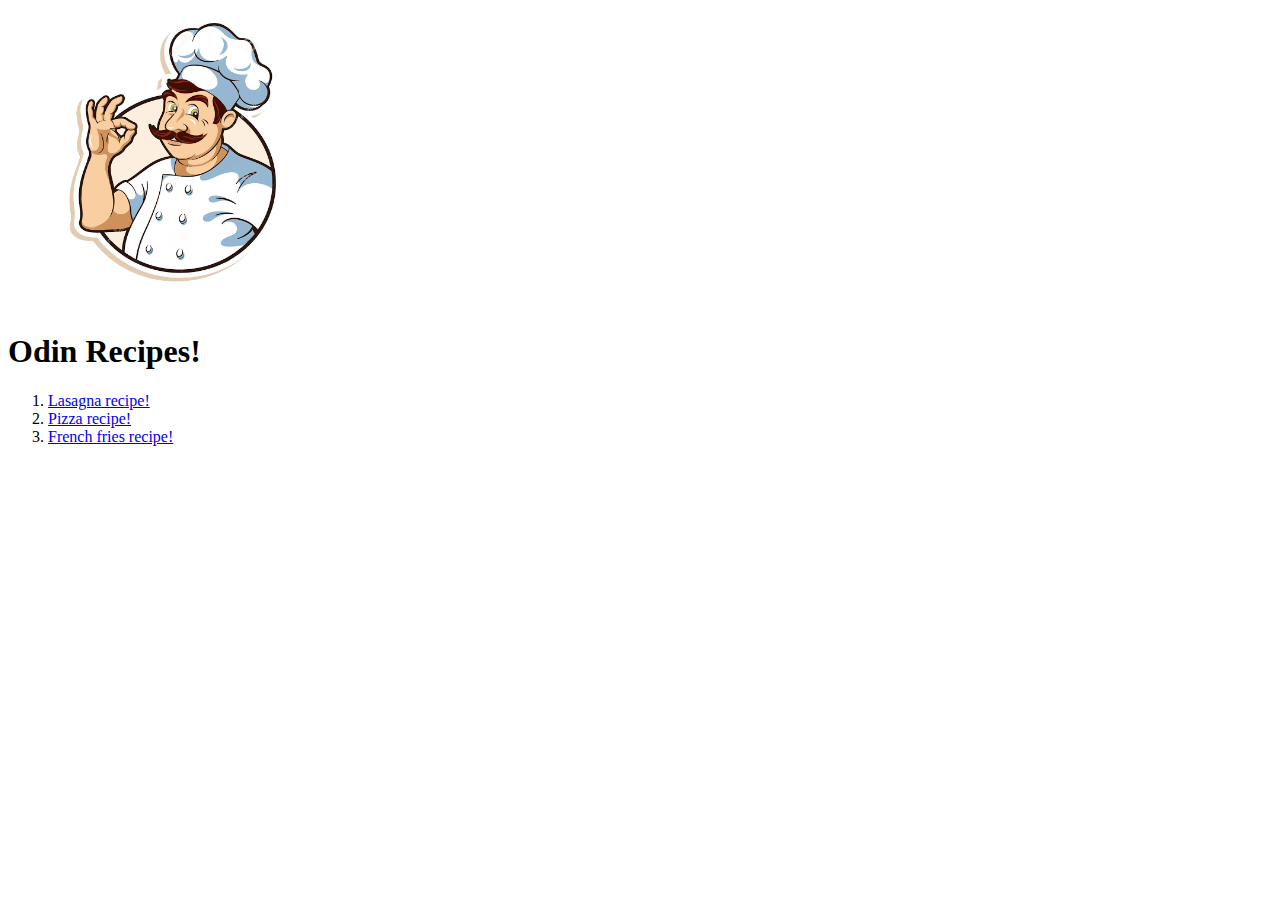
==== Fundamentals/html/Recipes/index.html @ f001f349 "Organização" ====
<!DOCTYPE html>
<html lang="en">
  <head>
    <meta charset="UTF-8" />
    <title>Odin Recipes!</title>
  </head>
  <body>
    <img
      src="./images/chef-logo.png"
      alt="A kitchen chef"
      width="300"
      height="300"
    />
    <h1>Odin Recipes!</h1>
    <ol>
      <li>
        <a href="./lasagna.html">Lasagna recipe!<br /></a>
      </li>

      <li>
        <a href="./pizza.html">Pizza recipe!<br /></a>
      </li>

      <li><a href="./french-fries.html">French fries recipe!</a></li>
    </ol>
  </body>
</html>
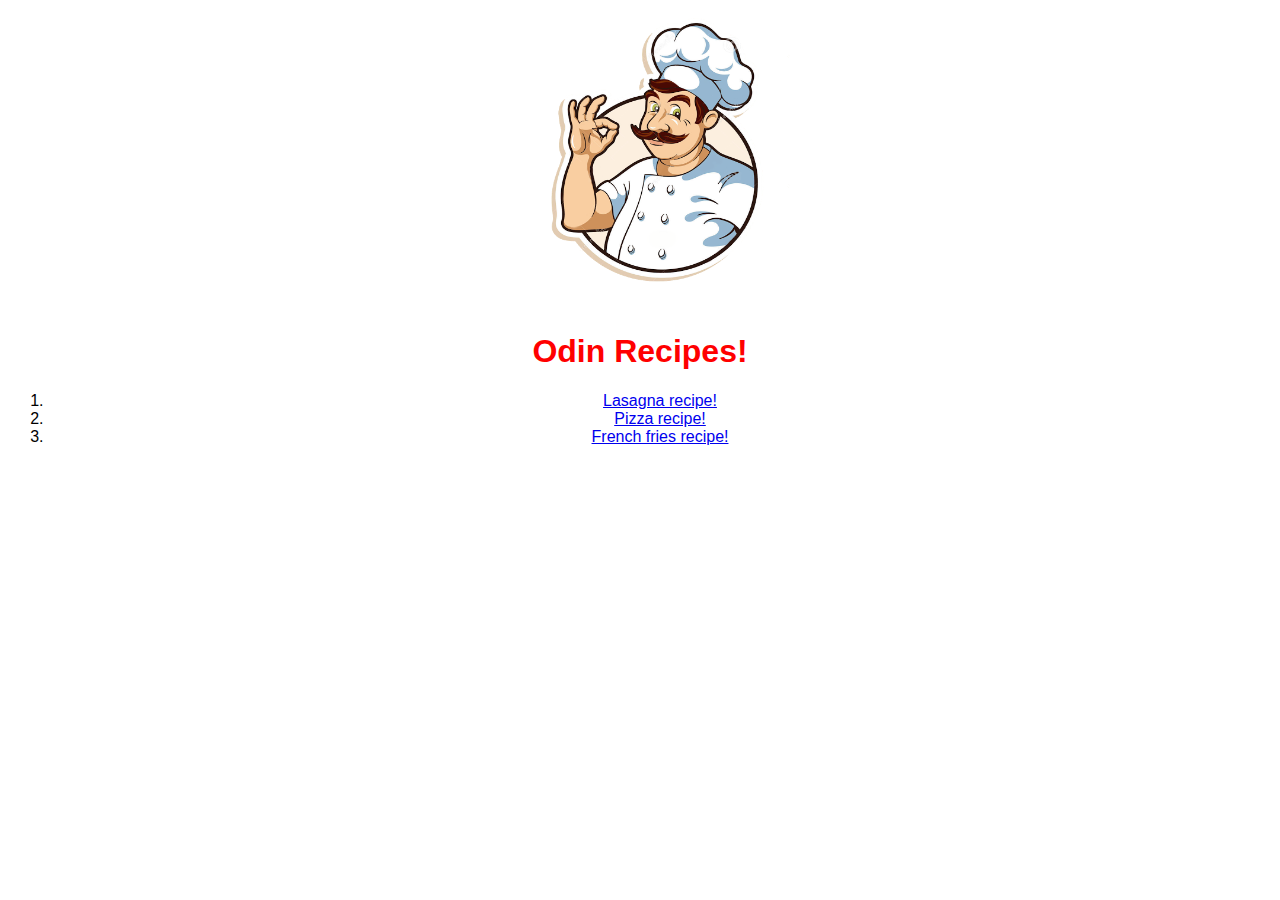
==== commit 3065c26d: "Changes" ====
--- a/Fundamentals/html/Recipes/index.html
+++ b/Fundamentals/html/Recipes/index.html
@@ -3,6 +3,7 @@
   <head>
     <meta charset="UTF-8" />
     <title>Odin Recipes!</title>
+    <link rel="stylesheet" href="styles.css" />
   </head>
   <body>
     <img
--- a/Fundamentals/html/Recipes/styles.css
+++ b/Fundamentals/html/Recipes/styles.css
@@ -0,0 +1,8 @@
+h1 {
+  color: red;
+}
+
+body {
+  font-family: "PT Sans", Calibri, Tahoma, sans-serif;
+  text-align: center;
+}
